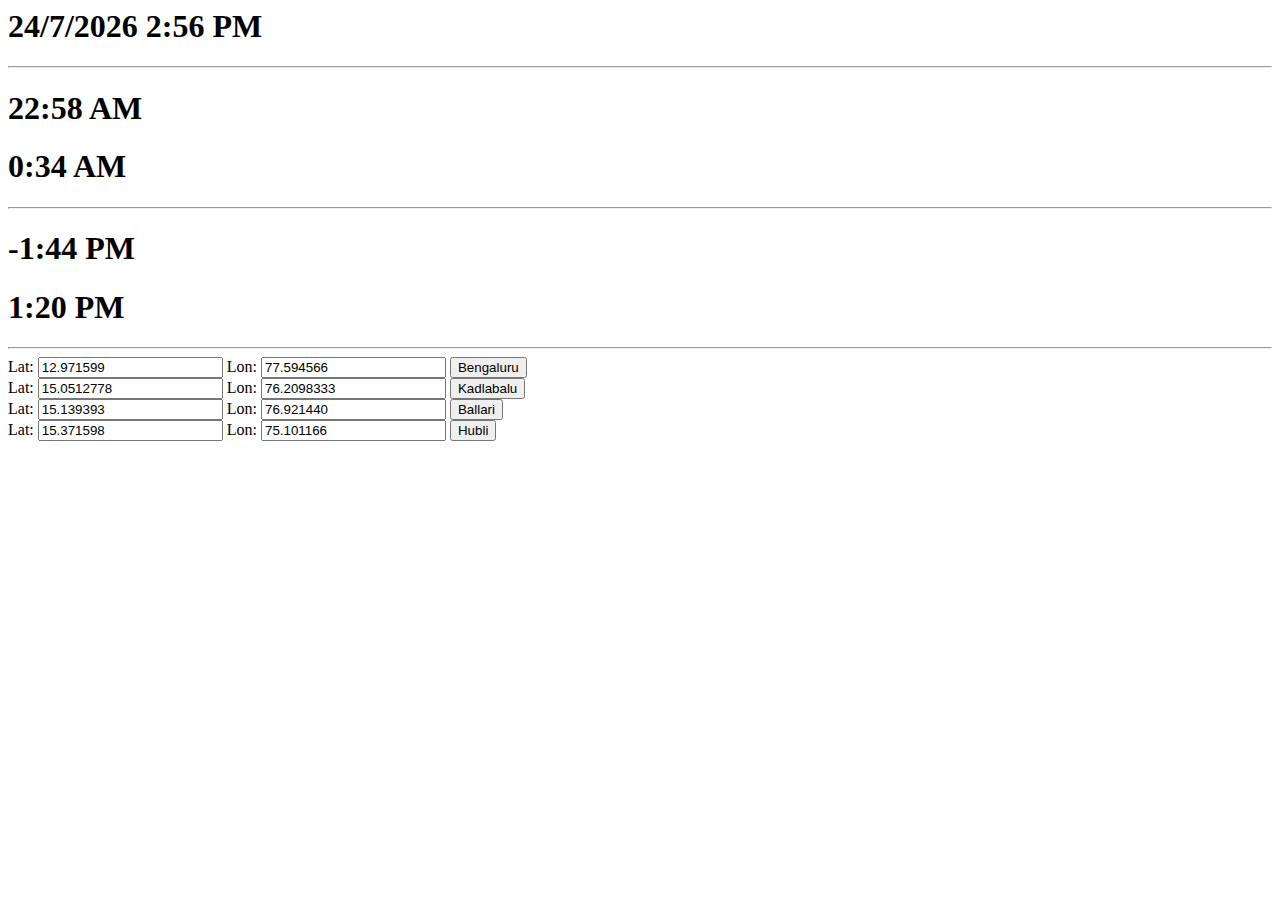
==== sandhyavandana/index.html @ 10a58646 "Updates" ====
<html>
    <head>
        <meta name="viewport" content="width=device-width, initial-scale=1" />
        <script src="suncalc.js"></script>
    </head>

    <body>
        <h1 id="dt"></h1>
        
        <hr />

        <h1 id="sunrise96"></h1>
        <h1 id="sunrise"></h1>
        
        <hr />
        
        <h1 id="sunset96"></h1>
        <h1 id="sunset"></h1>
        <hr />
        Lat: <input type="text" id="lat0" value="12.971599"/>
        Lon: <input type="text" id="lon0" value="77.594566"/>
        <button onclick="update(0)">Bengaluru</button>
        <br/>
        Lat: <input type="text" id="lat1" value="15.0512778"/>
        Lon: <input type="text" id="lon1" value="76.2098333"/>
        <button onclick="update(1)">Kadlabalu</button>
        <br/>
        Lat: <input type="text" id="lat2" value="15.139393"/>
        Lon: <input type="text" id="lon2" value="76.921440"/>
        <button onclick="update(2)">Ballari</button>
        <br/>
        Lat: <input type="text" id="lat3" value="15.371598"/>
        Lon: <input type="text" id="lon3" value="75.101166"/>
        <button onclick="update(3)">Hubli</button>
    </body>
    <script>
        update = function (idx) {
            times = SunCalc.getTimes(new Date(), document.getElementById("lat" + idx).value, document.getElementById("lon" + idx).value)
            sr = times.sunrise
            ss = times.sunset
            sr96 = new Date(sr - 96*60*1000)
            ss96 = new Date(ss - 96*60*1000)
            sr_str = sr.getHours() + ":" + sr.getMinutes() + " AM"
            sr96_str = sr96.getHours() + ":" + sr96.getMinutes() + " AM"
            ss_str = (ss.getHours() - 12) + ":" + ss.getMinutes() + " PM"
            ss96_str = (ss96.getHours() - 12) + ":" + ss96.getMinutes() + " PM"
            document.getElementById('sunrise').innerText = sr_str
            document.getElementById('sunrise96').innerText = sr96_str
            document.getElementById('sunset').innerText = ss_str
            document.getElementById('sunset96').innerText = ss96_str
            dt = new Date()
            hours = dt.getHours()
            ampm = "AM"
            if (dt.getHours() > 12) {
                hours = hours - 12
                ampm = "PM"
            }
            document.getElementById('dt').innerText = dt.getDate() + "/" + (sr.getMonth() + 1) + "/" + sr.getFullYear() + "   " + hours + ":" + dt.getMinutes() + " " + ampm
            
        }
        update(0)

    </script>
</html>
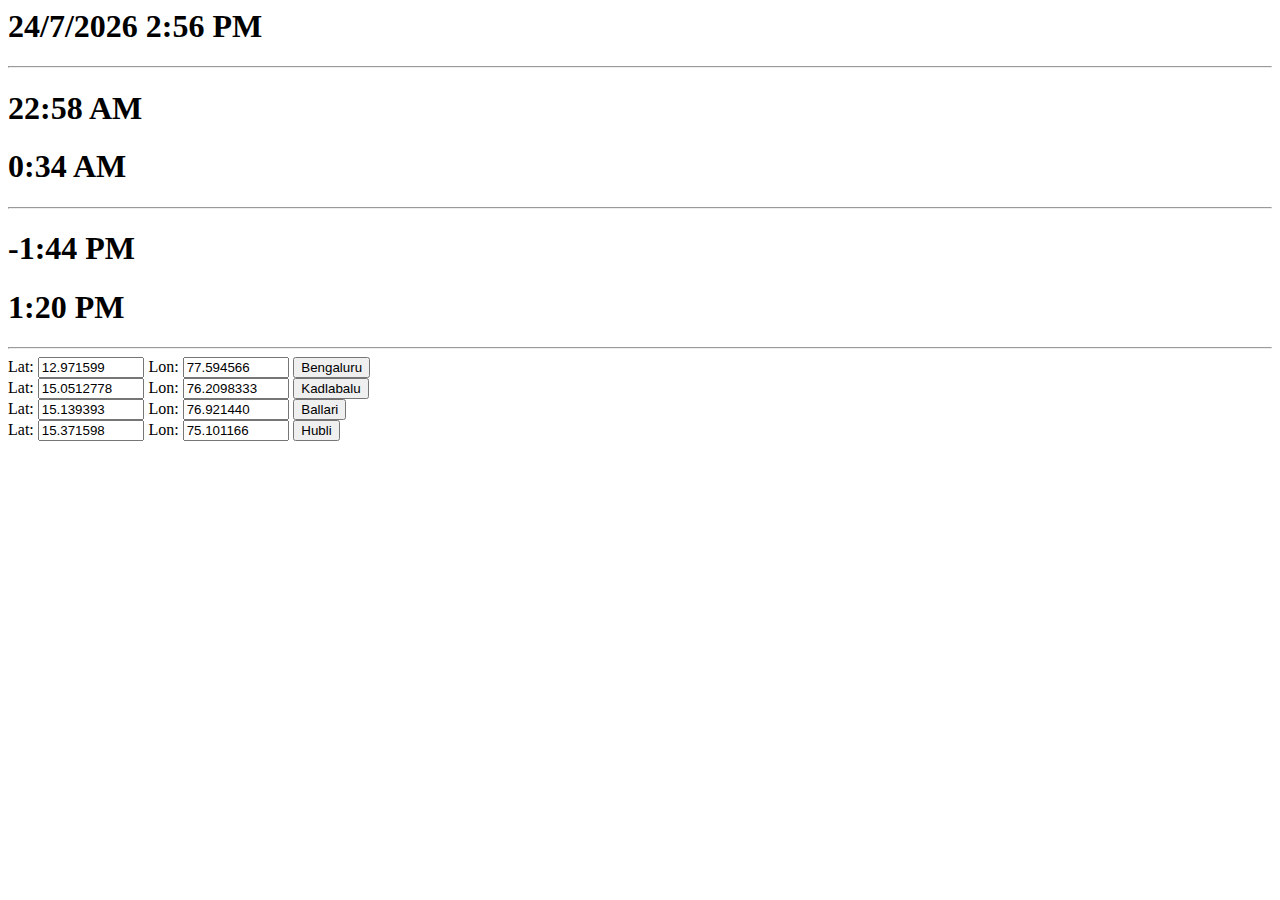
==== commit 7c499649: "Updates" ====
--- a/sandhyavandana/index.html
+++ b/sandhyavandana/index.html
@@ -17,20 +17,20 @@
         <h1 id="sunset96"></h1>
         <h1 id="sunset"></h1>
         <hr />
-        Lat: <input type="text" id="lat0" value="12.971599"/>
-        Lon: <input type="text" id="lon0" value="77.594566"/>
+        Lat: <input type="text" id="lat0" value="12.971599" style="width: 8em;"/>
+        Lon: <input type="text" id="lon0" value="77.594566" style="width: 8em;"/>
         <button onclick="update(0)">Bengaluru</button>
         <br/>
-        Lat: <input type="text" id="lat1" value="15.0512778"/>
-        Lon: <input type="text" id="lon1" value="76.2098333"/>
+        Lat: <input type="text" id="lat1" value="15.0512778" style="width: 8em;"/>
+        Lon: <input type="text" id="lon1" value="76.2098333" style="width: 8em;"/>
         <button onclick="update(1)">Kadlabalu</button>
         <br/>
-        Lat: <input type="text" id="lat2" value="15.139393"/>
-        Lon: <input type="text" id="lon2" value="76.921440"/>
+        Lat: <input type="text" id="lat2" value="15.139393"  style="width: 8em;"/>
+        Lon: <input type="text" id="lon2" value="76.921440" style="width: 8em;"/>
         <button onclick="update(2)">Ballari</button>
         <br/>
-        Lat: <input type="text" id="lat3" value="15.371598"/>
-        Lon: <input type="text" id="lon3" value="75.101166"/>
+        Lat: <input type="text" id="lat3" value="15.371598" style="width: 8em;"/>
+        Lon: <input type="text" id="lon3" value="75.101166" style="width: 8em;"/>
         <button onclick="update(3)">Hubli</button>
     </body>
     <script>
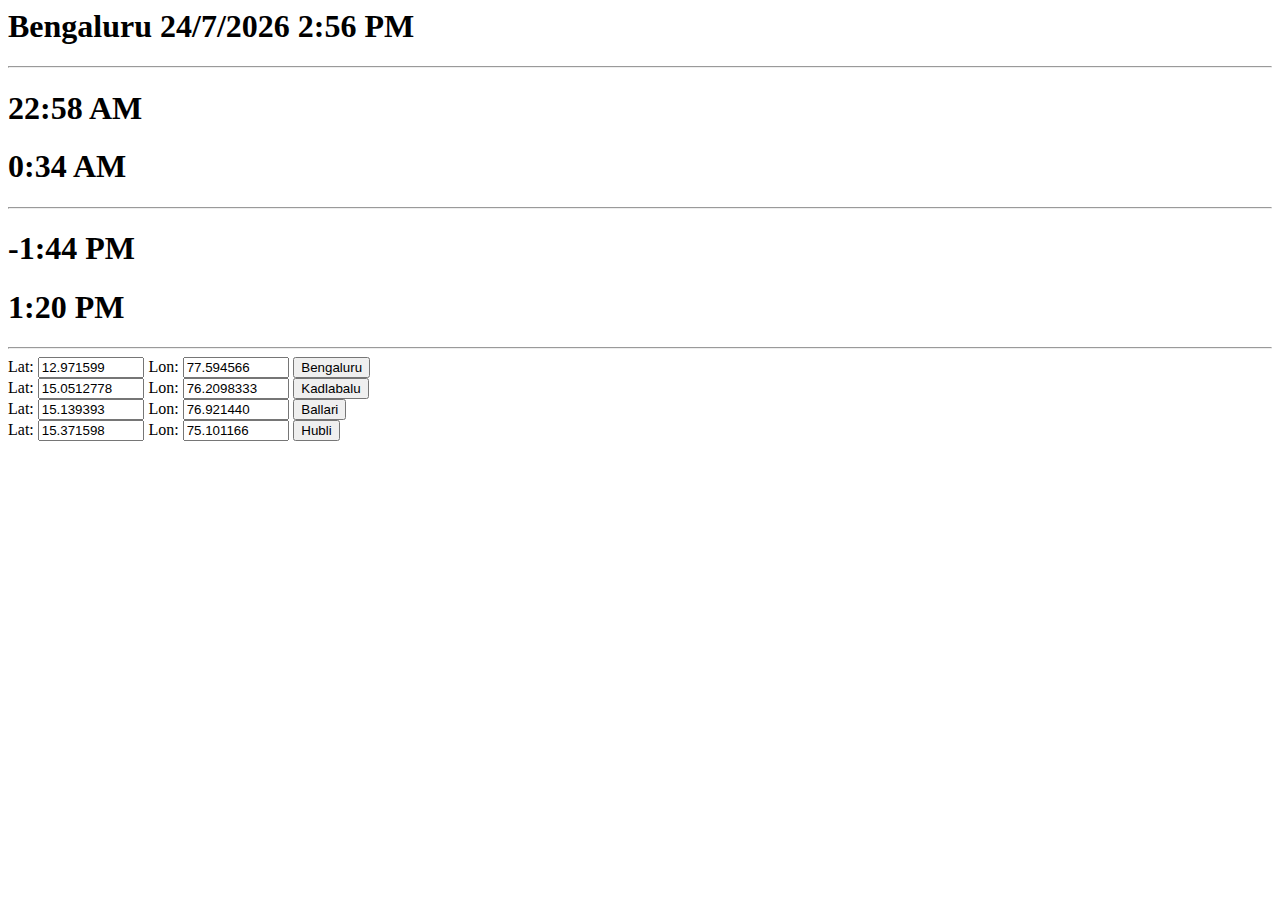
==== commit a4a2b146: "Updates" ====
--- a/sandhyavandana/index.html
+++ b/sandhyavandana/index.html
@@ -19,19 +19,19 @@
         <hr />
         Lat: <input type="text" id="lat0" value="12.971599" style="width: 8em;"/>
         Lon: <input type="text" id="lon0" value="77.594566" style="width: 8em;"/>
-        <button onclick="update(0)">Bengaluru</button>
+        <button id="btn0" onclick="update(0)">Bengaluru</button>
         <br/>
         Lat: <input type="text" id="lat1" value="15.0512778" style="width: 8em;"/>
         Lon: <input type="text" id="lon1" value="76.2098333" style="width: 8em;"/>
-        <button onclick="update(1)">Kadlabalu</button>
+        <button id="btn1" onclick="update(1)">Kadlabalu</button>
         <br/>
         Lat: <input type="text" id="lat2" value="15.139393"  style="width: 8em;"/>
         Lon: <input type="text" id="lon2" value="76.921440" style="width: 8em;"/>
-        <button onclick="update(2)">Ballari</button>
+        <button id="btn2" onclick="update(2)">Ballari</button>
         <br/>
         Lat: <input type="text" id="lat3" value="15.371598" style="width: 8em;"/>
         Lon: <input type="text" id="lon3" value="75.101166" style="width: 8em;"/>
-        <button onclick="update(3)">Hubli</button>
+        <button id="btn3" onclick="update(3)">Hubli</button>
     </body>
     <script>
         update = function (idx) {
@@ -55,7 +55,7 @@
                 hours = hours - 12
                 ampm = "PM"
             }
-            document.getElementById('dt').innerText = dt.getDate() + "/" + (sr.getMonth() + 1) + "/" + sr.getFullYear() + "   " + hours + ":" + dt.getMinutes() + " " + ampm
+            document.getElementById('dt').innerText = document.getElementById("btn"+idx).innerText + " " + dt.getDate() + "/" + (sr.getMonth() + 1) + "/" + sr.getFullYear() + "   " + hours + ":" + dt.getMinutes() + " " + ampm
             
         }
         update(0)
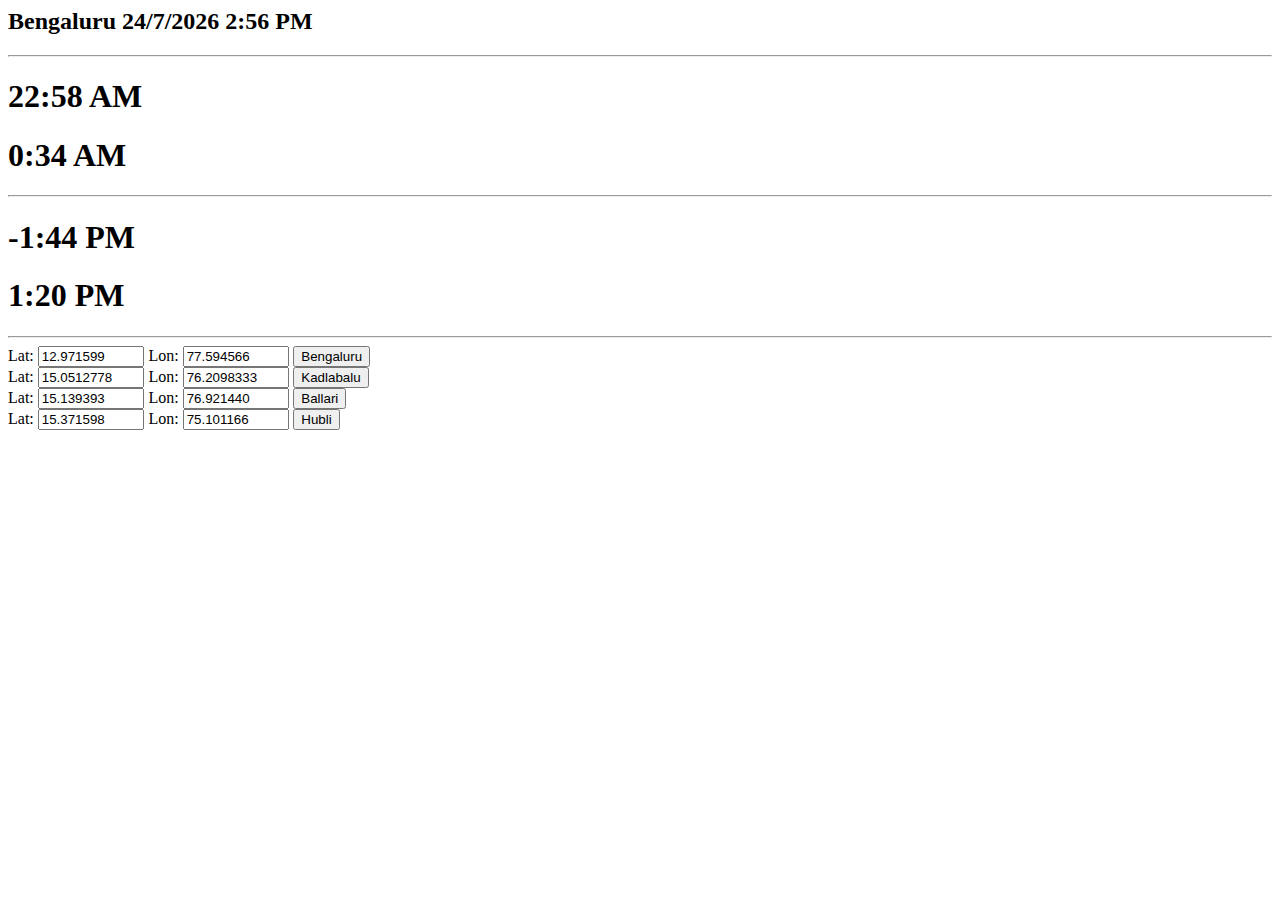
==== commit 899e9b93: "Updates" ====
--- a/sandhyavandana/index.html
+++ b/sandhyavandana/index.html
@@ -5,7 +5,7 @@
     </head>
 
     <body>
-        <h1 id="dt"></h1>
+        <h2 id="dt"></h2>
         
         <hr />
 
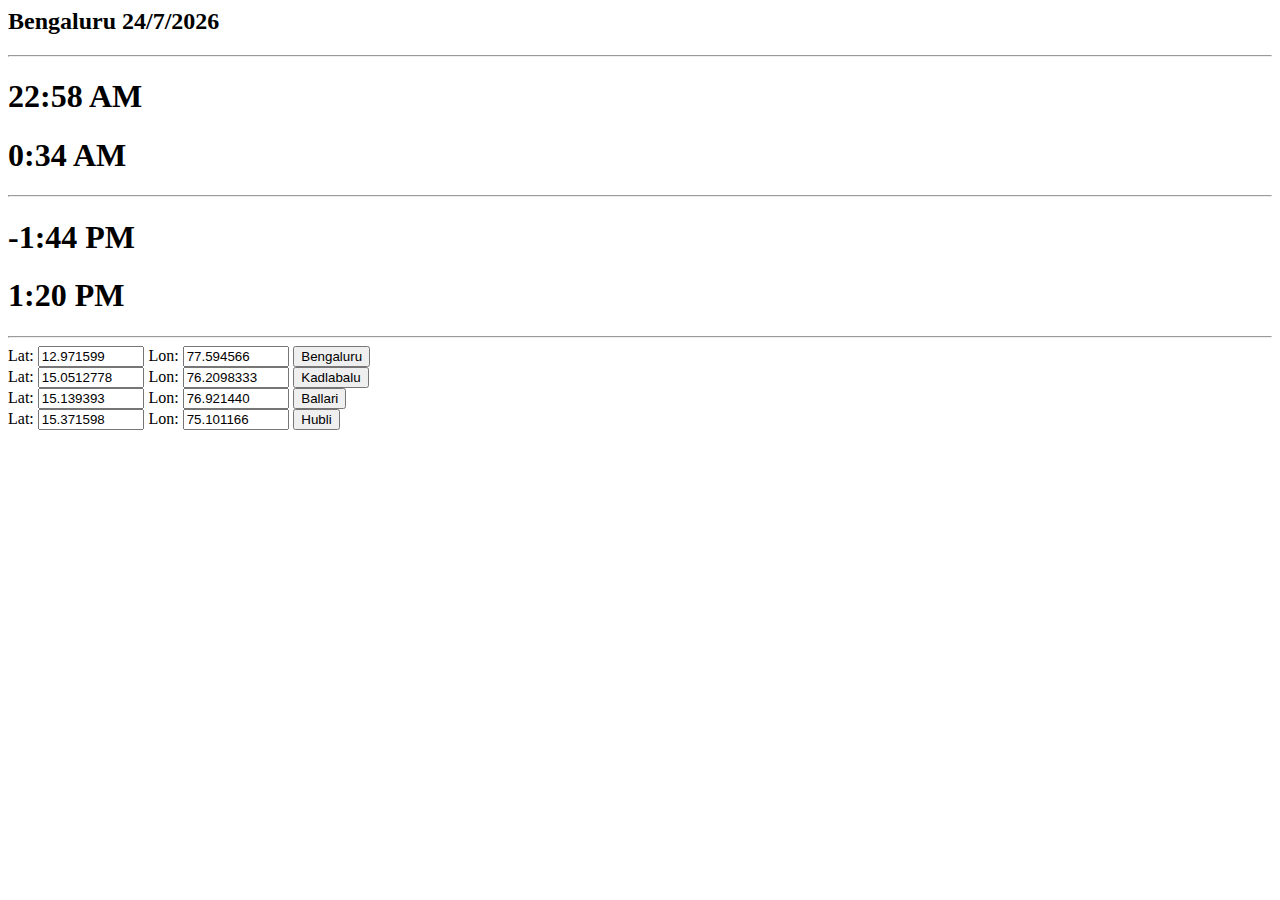
==== commit 6647a1fd: "Updates" ====
--- a/sandhyavandana/index.html
+++ b/sandhyavandana/index.html
@@ -55,7 +55,7 @@
                 hours = hours - 12
                 ampm = "PM"
             }
-            document.getElementById('dt').innerText = document.getElementById("btn"+idx).innerText + " " + dt.getDate() + "/" + (sr.getMonth() + 1) + "/" + sr.getFullYear() + "   " + hours + ":" + dt.getMinutes() + " " + ampm
+            document.getElementById('dt').innerText = document.getElementById("btn"+idx).innerText + " " + dt.getDate() + "/" + (sr.getMonth() + 1) + "/" + sr.getFullYear() //+ "   " + hours + ":" + dt.getMinutes() + " " + ampm
             
         }
         update(0)
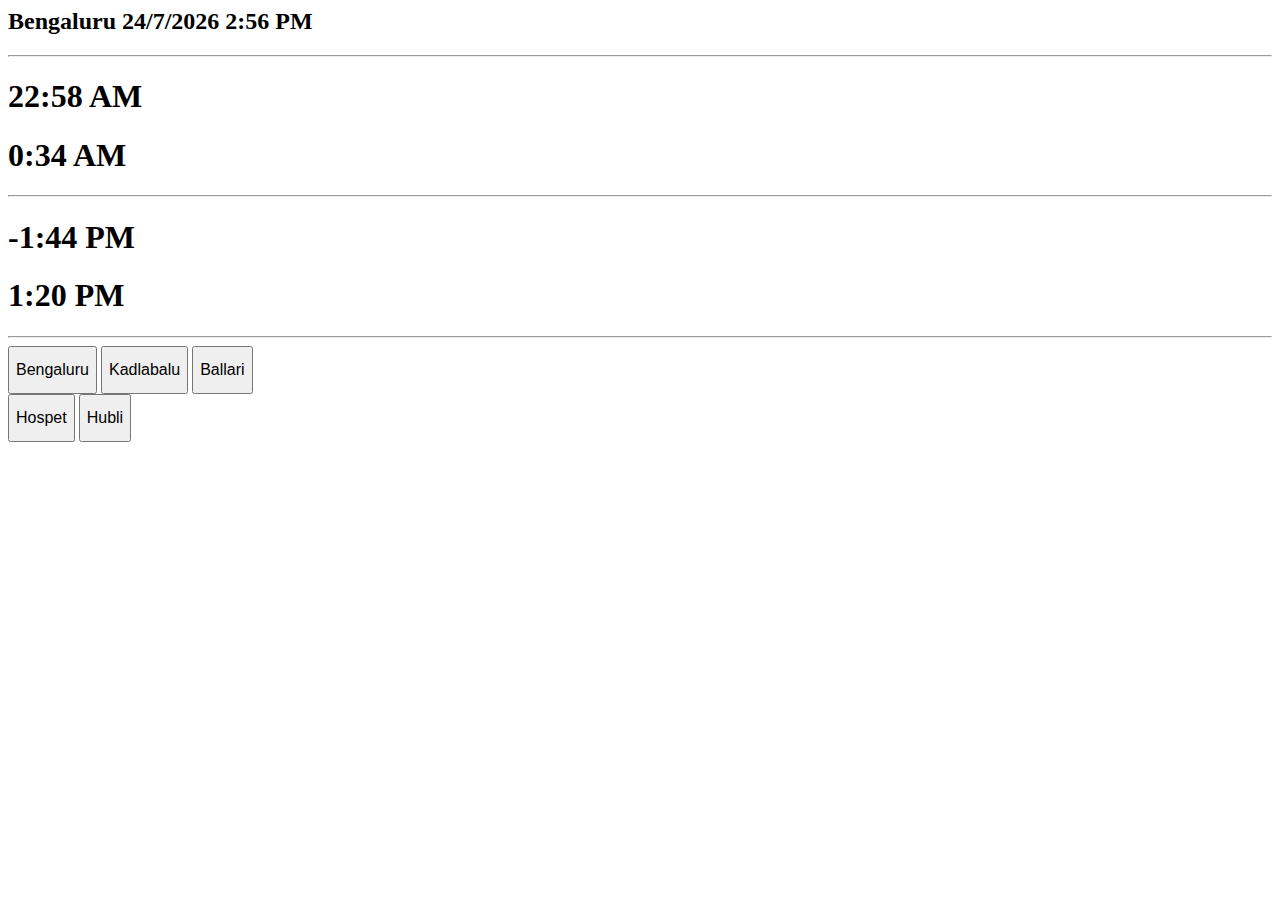
==== commit 2a4cbf45: "Updates" ====
--- a/sandhyavandana/index.html
+++ b/sandhyavandana/index.html
@@ -2,6 +2,16 @@
     <head>
         <meta name="viewport" content="width=device-width, initial-scale=1" />
         <script src="suncalc.js"></script>
+        <style type="text/css">
+            button {
+                height: 3em;
+                font-size: medium;
+            }
+            div.ll {
+                display: none;
+            }
+            
+        </style>
     </head>
 
     <body>
@@ -17,21 +27,33 @@
         <h1 id="sunset96"></h1>
         <h1 id="sunset"></h1>
         <hr />
-        Lat: <input type="text" id="lat0" value="12.971599" style="width: 8em;"/>
-        Lon: <input type="text" id="lon0" value="77.594566" style="width: 8em;"/>
+        <div class="ll">
+        Lat: <input type="text" id="lat0" value="12.971599" style="width: 5em;"/>
+        Lon: <input type="text" id="lon0" value="77.594566" style="width: 5em;"/>
+        </div>
         <button id="btn0" onclick="update(0)">Bengaluru</button>
-        <br/>
-        Lat: <input type="text" id="lat1" value="15.0512778" style="width: 8em;"/>
-        Lon: <input type="text" id="lon1" value="76.2098333" style="width: 8em;"/>
+        <div class="ll">
+        Lat: <input type="text" id="lat1" value="15.0512778" style="width: 5em;"/>
+        Lon: <input type="text" id="lon1" value="76.2098333" style="width: 5em;"/>
+        </div>
         <button id="btn1" onclick="update(1)">Kadlabalu</button>
-        <br/>
-        Lat: <input type="text" id="lat2" value="15.139393"  style="width: 8em;"/>
-        Lon: <input type="text" id="lon2" value="76.921440" style="width: 8em;"/>
+        <div class="ll">
+        Lat: <input type="text" id="lat2" value="15.139393"  style="width: 5em;"/>
+        Lon: <input type="text" id="lon2" value="76.921440" style="width: 5em;"/>
+        </div>
         <button id="btn2" onclick="update(2)">Ballari</button>
         <br/>
-        Lat: <input type="text" id="lat3" value="15.371598" style="width: 8em;"/>
-        Lon: <input type="text" id="lon3" value="75.101166" style="width: 8em;"/>
-        <button id="btn3" onclick="update(3)">Hubli</button>
+        <div class="ll">
+        Lat: <input type="text" id="lat3" value="15.2689" style="width: 5em;"/>
+        Lon: <input type="text" id="lon3" value="76.3909" style="width: 5em;"/>
+        </div>
+        <button id="btn3" onclick="update(3)">Hospet</button>
+        <div class="ll">
+        Lat: <input type="text" id="lat4" value="15.371598" style="width: 5em;"/>
+        Lon: <input type="text" id="lon4" value="75.101166" style="width: 5em;"/>
+        </div>
+        <button id="btn4" onclick="update(4)">Hubli</button>
+        
     </body>
     <script>
         update = function (idx) {
@@ -55,7 +77,7 @@
                 hours = hours - 12
                 ampm = "PM"
             }
-            document.getElementById('dt').innerText = document.getElementById("btn"+idx).innerText + " " + dt.getDate() + "/" + (sr.getMonth() + 1) + "/" + sr.getFullYear() //+ "   " + hours + ":" + dt.getMinutes() + " " + ampm
+            document.getElementById('dt').innerText = document.getElementById("btn"+idx).innerText + " " + dt.getDate() + "/" + (sr.getMonth() + 1) + "/" + sr.getFullYear() + "   " + hours + ":" + dt.getMinutes() + " " + ampm
             
         }
         update(0)
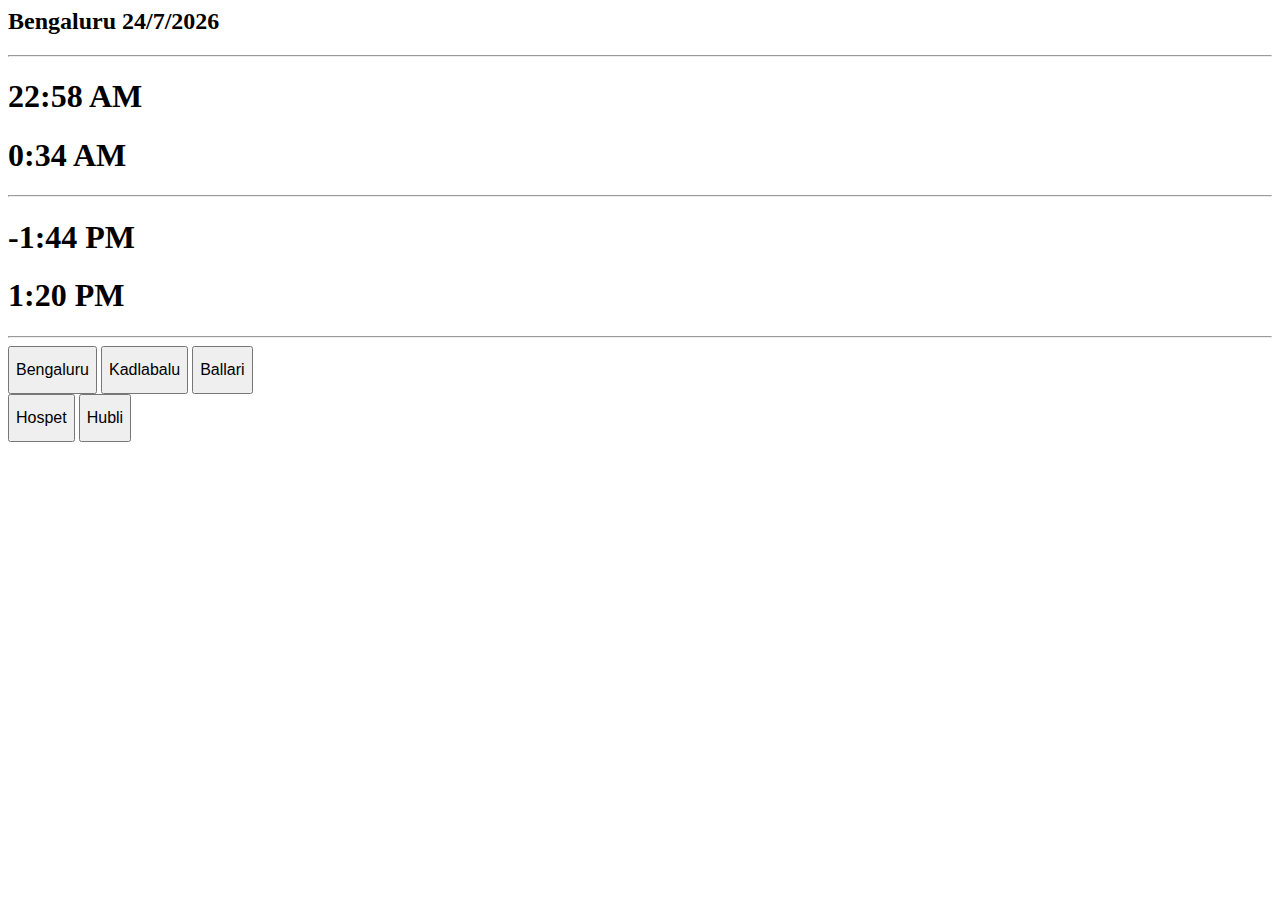
==== commit c2a8e23e: "Updates" ====
--- a/sandhyavandana/index.html
+++ b/sandhyavandana/index.html
@@ -77,7 +77,7 @@
                 hours = hours - 12
                 ampm = "PM"
             }
-            document.getElementById('dt').innerText = document.getElementById("btn"+idx).innerText + " " + dt.getDate() + "/" + (sr.getMonth() + 1) + "/" + sr.getFullYear() + "   " + hours + ":" + dt.getMinutes() + " " + ampm
+            document.getElementById('dt').innerText = document.getElementById("btn"+idx).innerText + " " + dt.getDate() + "/" + (sr.getMonth() + 1) + "/" + sr.getFullYear() //+ "   " + hours + ":" + dt.getMinutes() + " " + ampm
             
         }
         update(0)
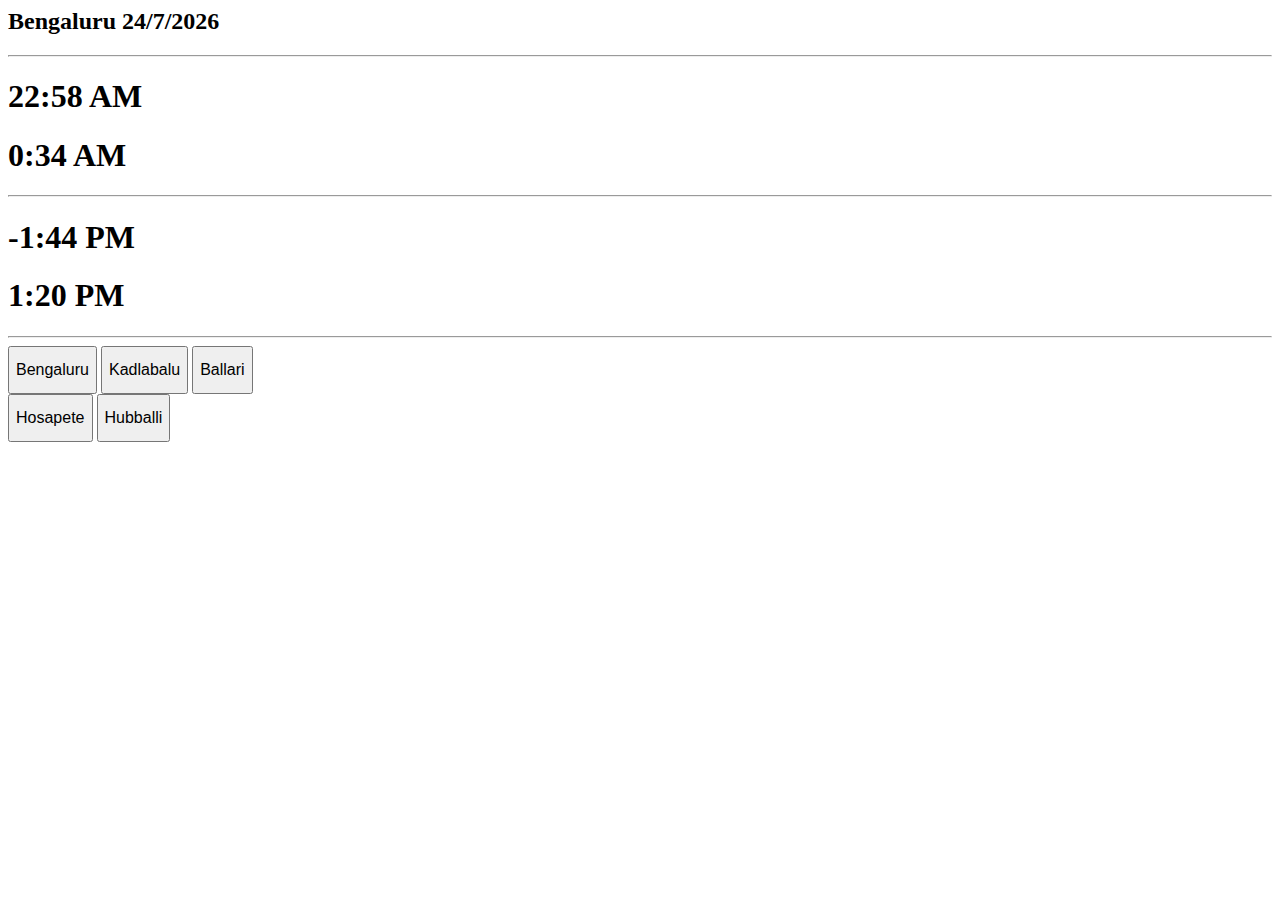
==== commit 71078f8b: "Updates" ====
--- a/sandhyavandana/index.html
+++ b/sandhyavandana/index.html
@@ -47,12 +47,12 @@
         Lat: <input type="text" id="lat3" value="15.2689" style="width: 5em;"/>
         Lon: <input type="text" id="lon3" value="76.3909" style="width: 5em;"/>
         </div>
-        <button id="btn3" onclick="update(3)">Hospet</button>
+        <button id="btn3" onclick="update(3)">Hosapete</button>
         <div class="ll">
         Lat: <input type="text" id="lat4" value="15.371598" style="width: 5em;"/>
         Lon: <input type="text" id="lon4" value="75.101166" style="width: 5em;"/>
         </div>
-        <button id="btn4" onclick="update(4)">Hubli</button>
+        <button id="btn4" onclick="update(4)">Hubballi</button>
         
     </body>
     <script>
